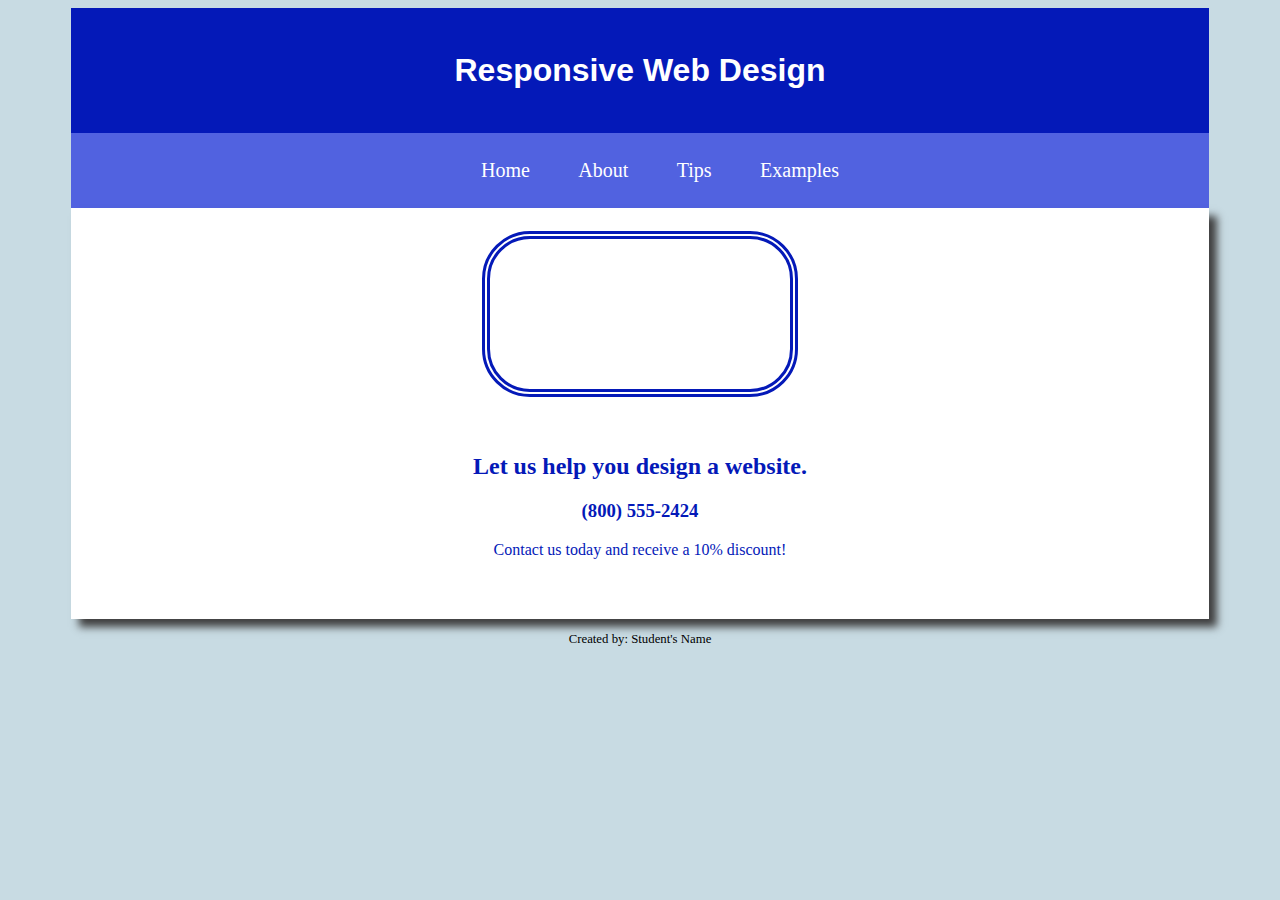
==== analyze apply/analyze/index.html @ 1f2284a4 "..." ====
<!DOCTYPE html>
<!-- This website template was created by: Student's First Name Student's Last Name -->
<html lang="en">
<head>
	<title>Chapter 9, Analyze</title>
	<meta charset="utf-8">
    <link rel="stylesheet" href="css/styles09.css">
</head>
<body>

	<div id="container">

	<!-- Use the header area for the website name or logo -->
	<header>
		<h1>Responsive Web Design</h1>
	</header>
	
	<!-- Use the nav area to add hyperlinks to other pages within the website -->
	<nav>
		<ul>
			<li><a href="index.html">Home</a></li>
			<li><a href="#">About</a></li>
			<li><a href="#">Tips</a></li>
			<li><a href="#">Examples</a></li>
		</ul>
	</nav>

	<!-- Use the main area to add the main content of the webpage -->
	<main>
	
		<video>
            
        </video>
        
        <aside>
            <h2>Let us help you design a website.</h2>
            <h3>(800) 555-2424</h3>
            <p>Contact us today and receive a 10% discount!</p>
        </aside>

    </main>

    

	<!-- Use the footer area to add webpage footer content -->
	<footer>
		<p>Created by: Student's Name</p>
	</footer>

	</div>
	
</body>
</html>
---- analyze apply/analyze/css/styles09.css ----
/*
    Student Name
	File Name: 
	Current Date: 
*/

/* Style rule for body specifies a background color */
body {
	background-color: #c8dbe3;
}

/* Style rule for the container */
#container {
	width: 90%;
	margin: 0 auto;
}

/* Style rule for the header element */
header {
	font-family: Verdana, Arial, sans-serif;
	margin-top: 0.2em;
	background-color: #0419B8;
	color: #fff;
	padding: 2%;
    text-align: center;
}

/* Style rules for the nav */
nav {
	background-color: #5162E0;
	padding: 0.5%;
    text-align: center;
    font-size: 1.25em;
}

nav li {
	display: inline;
}

nav li a {
	color: #fff;
	padding-left: 2%;
	padding-right: 2%;
	text-decoration: none;
}

/* Style rule for main content  */
main {
	display: block;
	padding: 2%;
	background-color: #fff;
	box-shadow: .5em .5em .5em #404040;
    text-align: center;
}

aside {
  border-radius: 3em;
  padding: 2%;
  margin-top: 1%;
  color: #0419b8;
}

video {
	border: 0.5em double #0419B8;
	border-radius: 3em;
}

/* Style for the footer element */
footer {
	font-size: .80em;
	text-align: center;
}
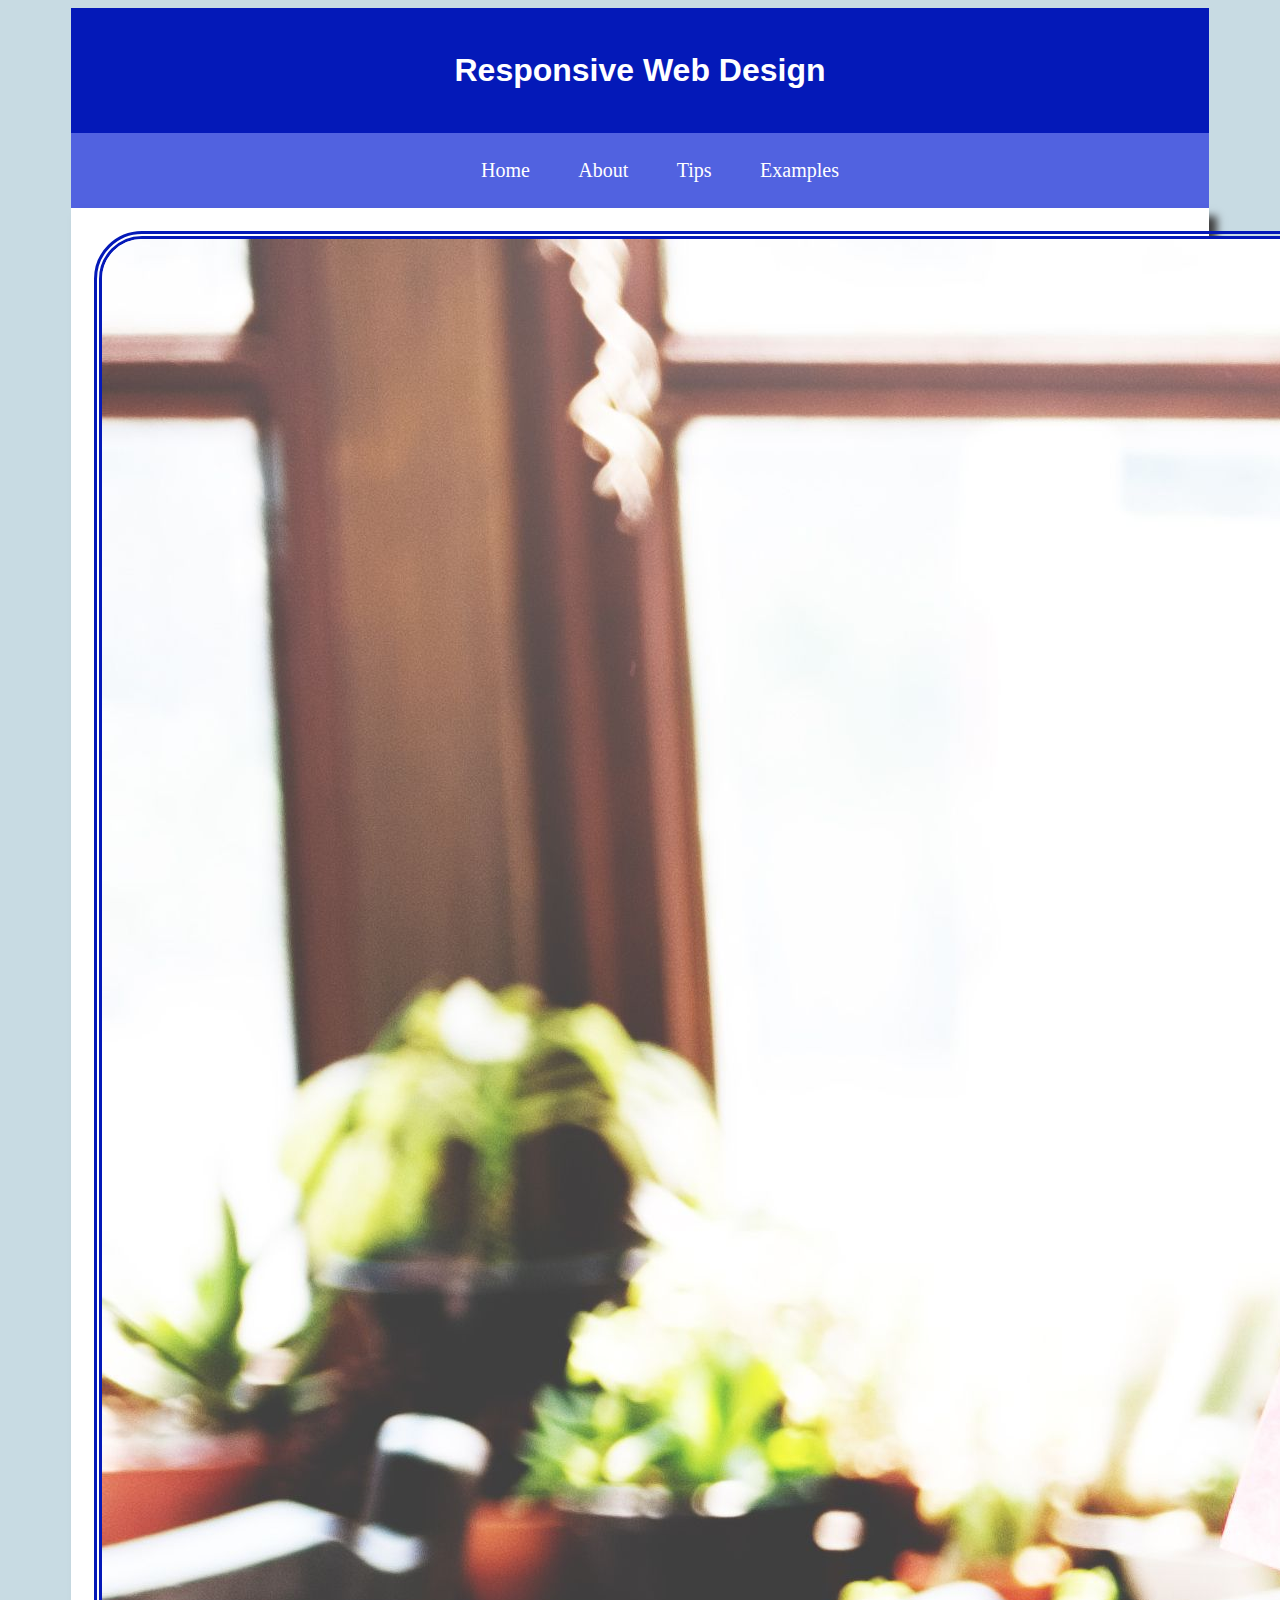
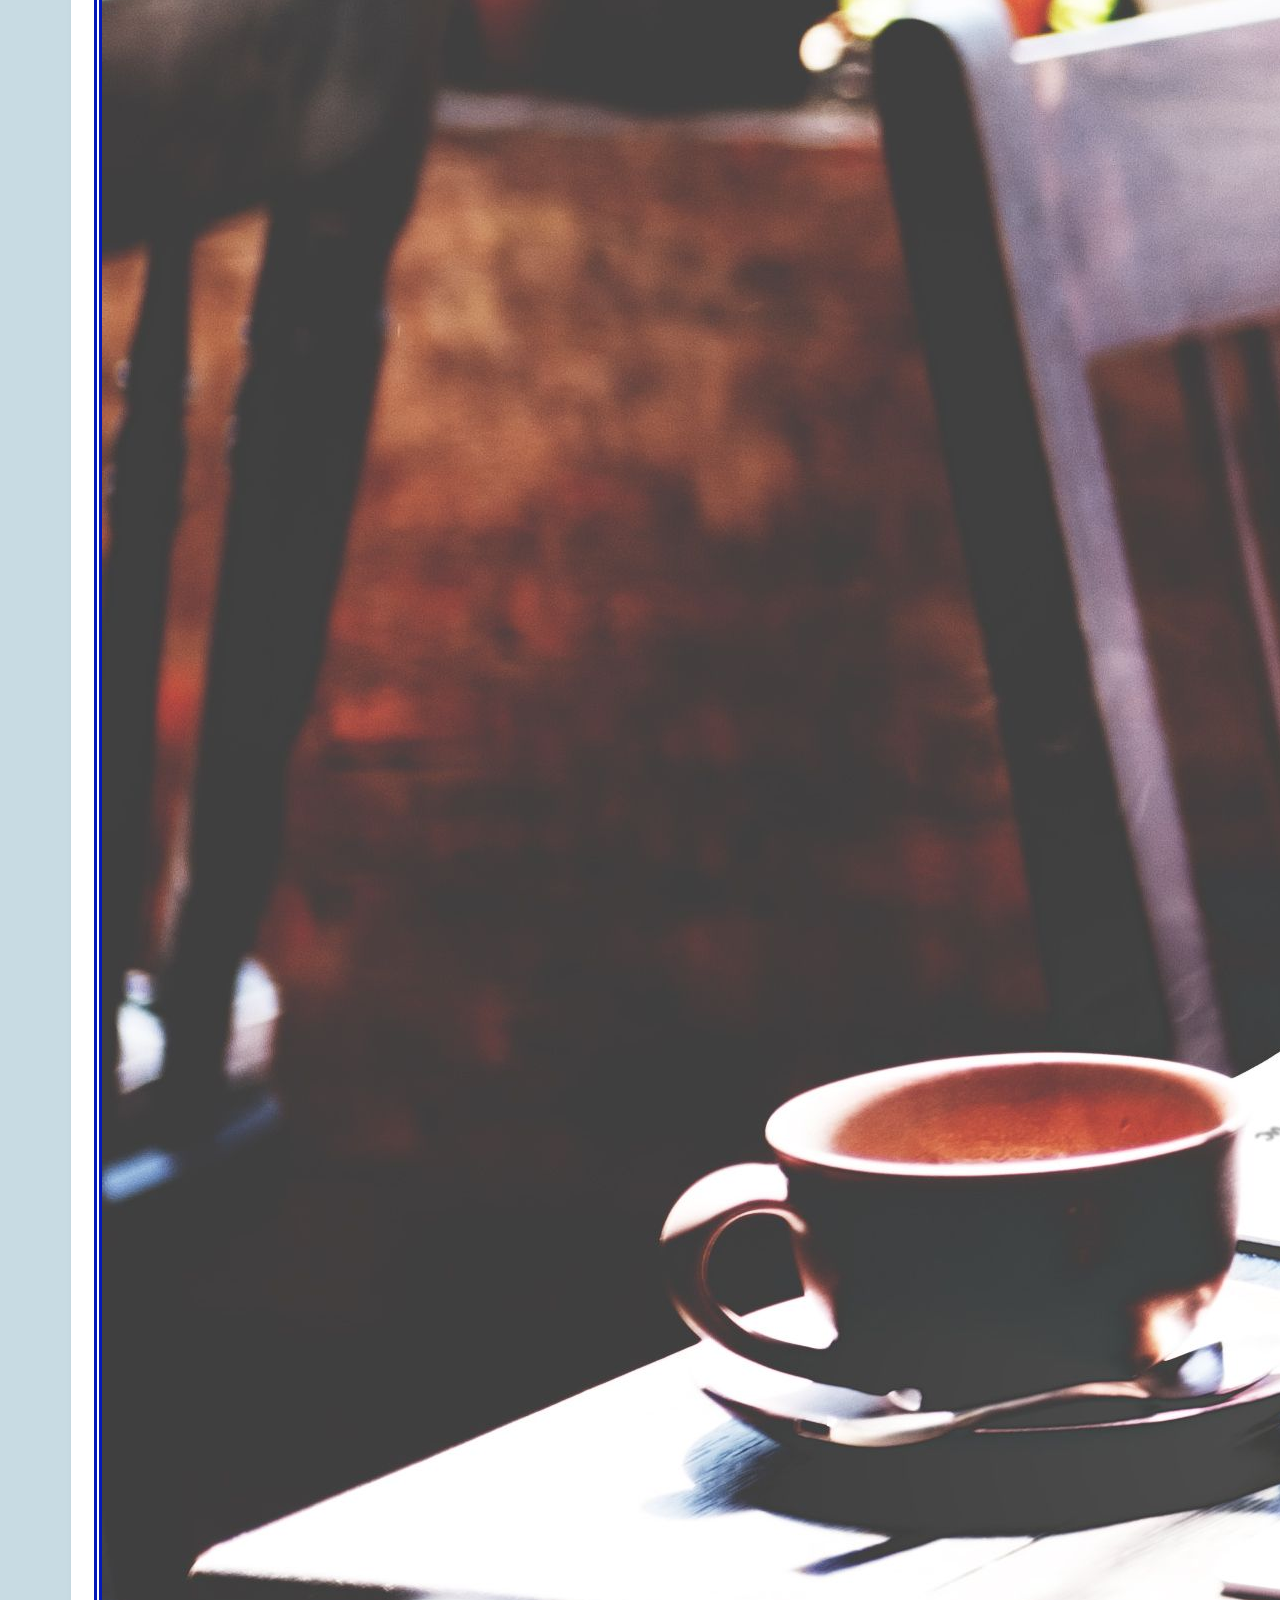
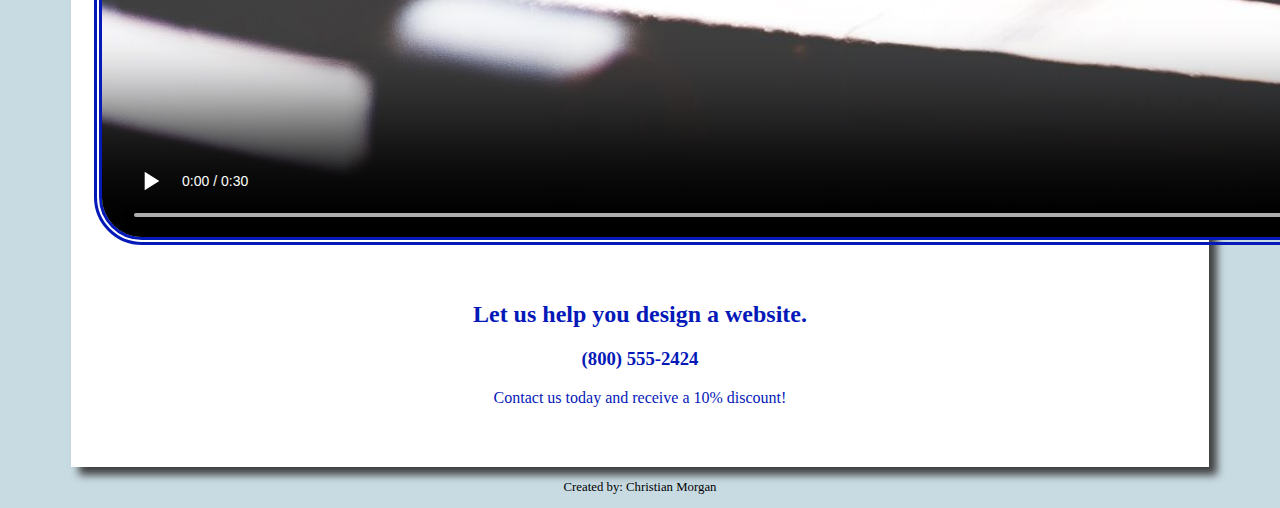
==== commit d3814dea: "..." ====
--- a/analyze apply/analyze/index.html
+++ b/analyze apply/analyze/index.html
@@ -14,7 +14,7 @@
 	<header>
 		<h1>Responsive Web Design</h1>
 	</header>
-	
+
 	<!-- Use the nav area to add hyperlinks to other pages within the website -->
 	<nav>
 		<ul>
@@ -27,11 +27,15 @@
 
 	<!-- Use the main area to add the main content of the webpage -->
 	<main>
-	
-		<video>
-            
+
+		<video controls poster="images/web-design.jpg">
+					<source src="media/rwd.mp4" type="video/mp4">
+					<source src="media/rwd.webm" type="video/webm">
+					<p> Your browser does not support the video element. </p>
+
+
         </video>
-        
+
         <aside>
             <h2>Let us help you design a website.</h2>
             <h3>(800) 555-2424</h3>
@@ -40,14 +44,14 @@
 
     </main>
 
-    
+
 
 	<!-- Use the footer area to add webpage footer content -->
 	<footer>
-		<p>Created by: Student's Name</p>
+		<p>Created by: Christian Morgan</p>
 	</footer>
 
 	</div>
-	
+
 </body>
-</html>+</html>
--- a/analyze apply/analyze/css/styles09.css
+++ b/analyze apply/analyze/css/styles09.css
@@ -1,7 +1,7 @@
 /*
-    Student Name
-	File Name: 
-	Current Date: 
+    Student Name: Christian Morgan
+	File Name: styles09
+	Current Date: 11/8/2022
 */
 
 /* Style rule for body specifies a background color */
@@ -69,4 +69,4 @@
 footer {
 	font-size: .80em;
 	text-align: center;
-}+}
